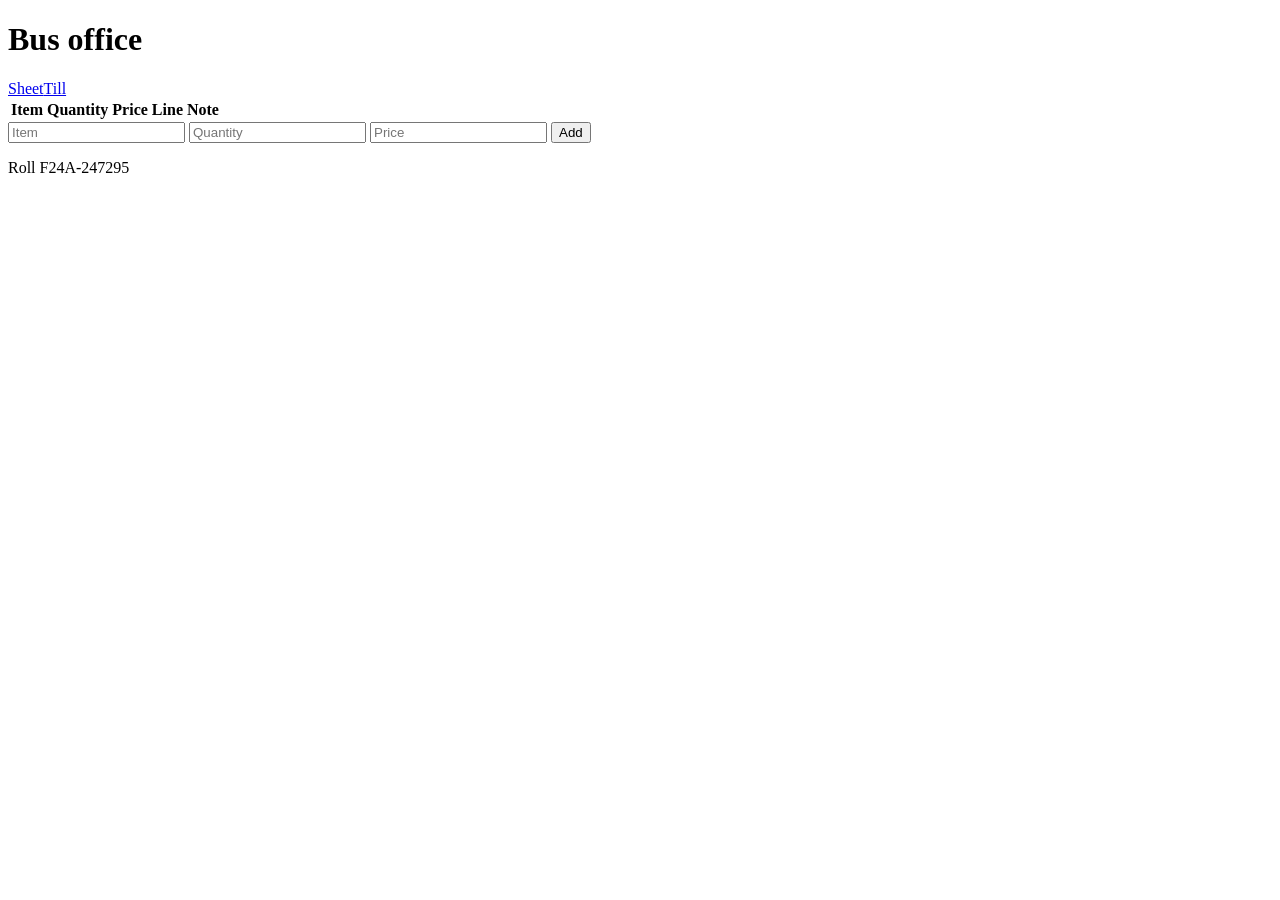
==== index.html @ 736a5a32 "Task 6 — The till" ====
<!DOCTYPE html>
<html lang="en">
<head><meta charset="utf-8"><title>Bus office — Sheet</title><link rel="stylesheet" href="style.css"></head>
<body>
<header><h1>Bus office</h1></header>
<nav><a href="index.html">Sheet</a><a href="till.html">Till</a></nav>
<main>
<table>
<thead><tr><th>Item</th><th>Quantity</th><th>Price</th><th>Line</th><th>Note</th></tr></thead>
<tbody id="rows"></tbody>
</table>
<form id="form" onsubmit="return false">
<input id="item" placeholder="Item">
<input id="qty" placeholder="Quantity">
<input id="price" placeholder="Price">
<button id="add" type="button">Add</button>
</form>
<p id="total"></p>
<p id="totalKind"></p>
<p id="noteKind"></p>
<p id="match"></p>
<p id="sameKind"></p>
<p id="lineKind"></p>
</main>
<footer><p>Roll F24A-247295</p></footer>
<script src="script.js"></script>
</body>
</html>
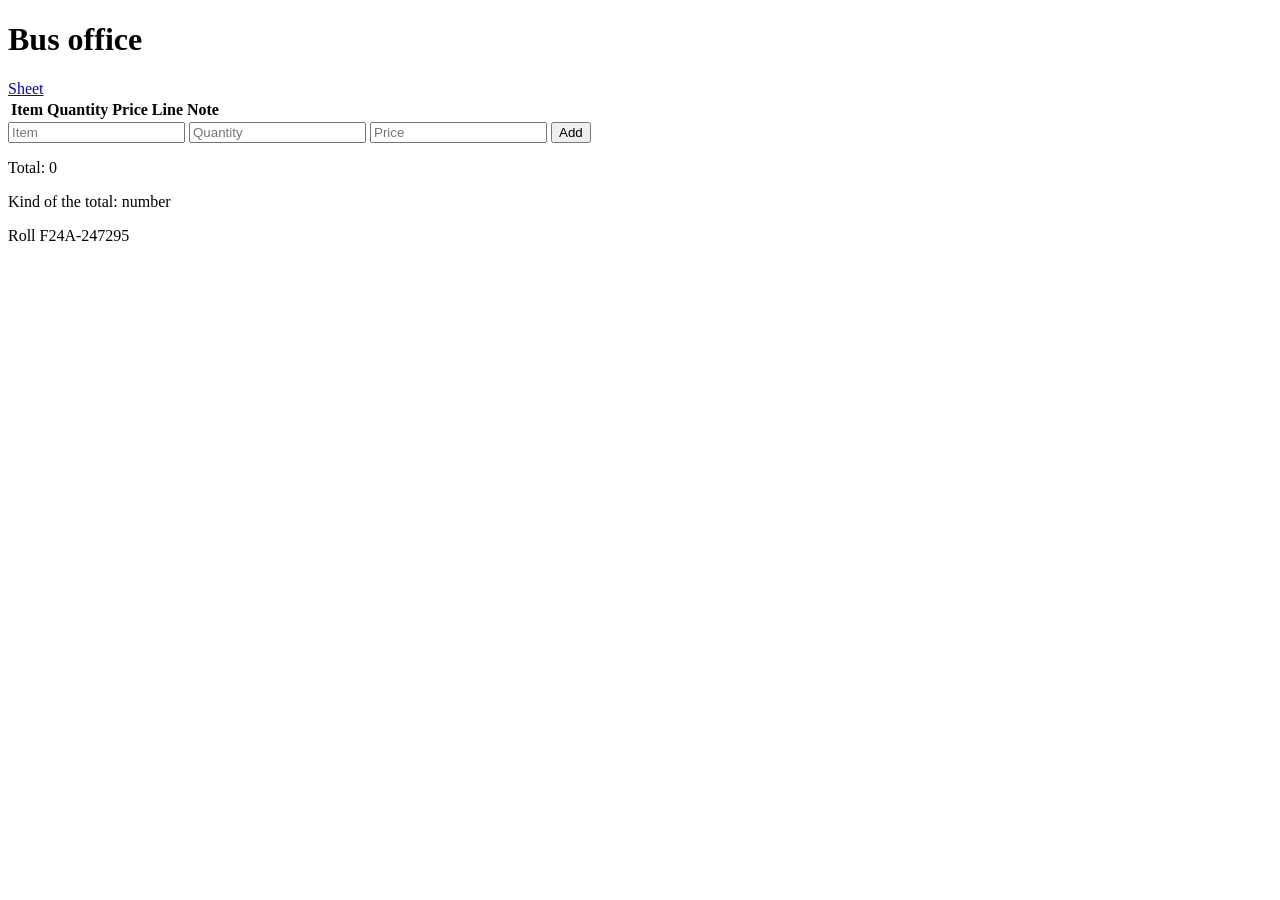
==== commit 753684cd: "Task 5 — The total" ====
--- a/index.html
+++ b/index.html
@@ -3,7 +3,7 @@
 <head><meta charset="utf-8"><title>Bus office — Sheet</title><link rel="stylesheet" href="style.css"></head>
 <body>
 <header><h1>Bus office</h1></header>
-<nav><a href="index.html">Sheet</a><a href="till.html">Till</a></nav>
+<nav><a href="index.html">Sheet</a></nav>
 <main>
 <table>
 <thead><tr><th>Item</th><th>Quantity</th><th>Price</th><th>Line</th><th>Note</th></tr></thead>
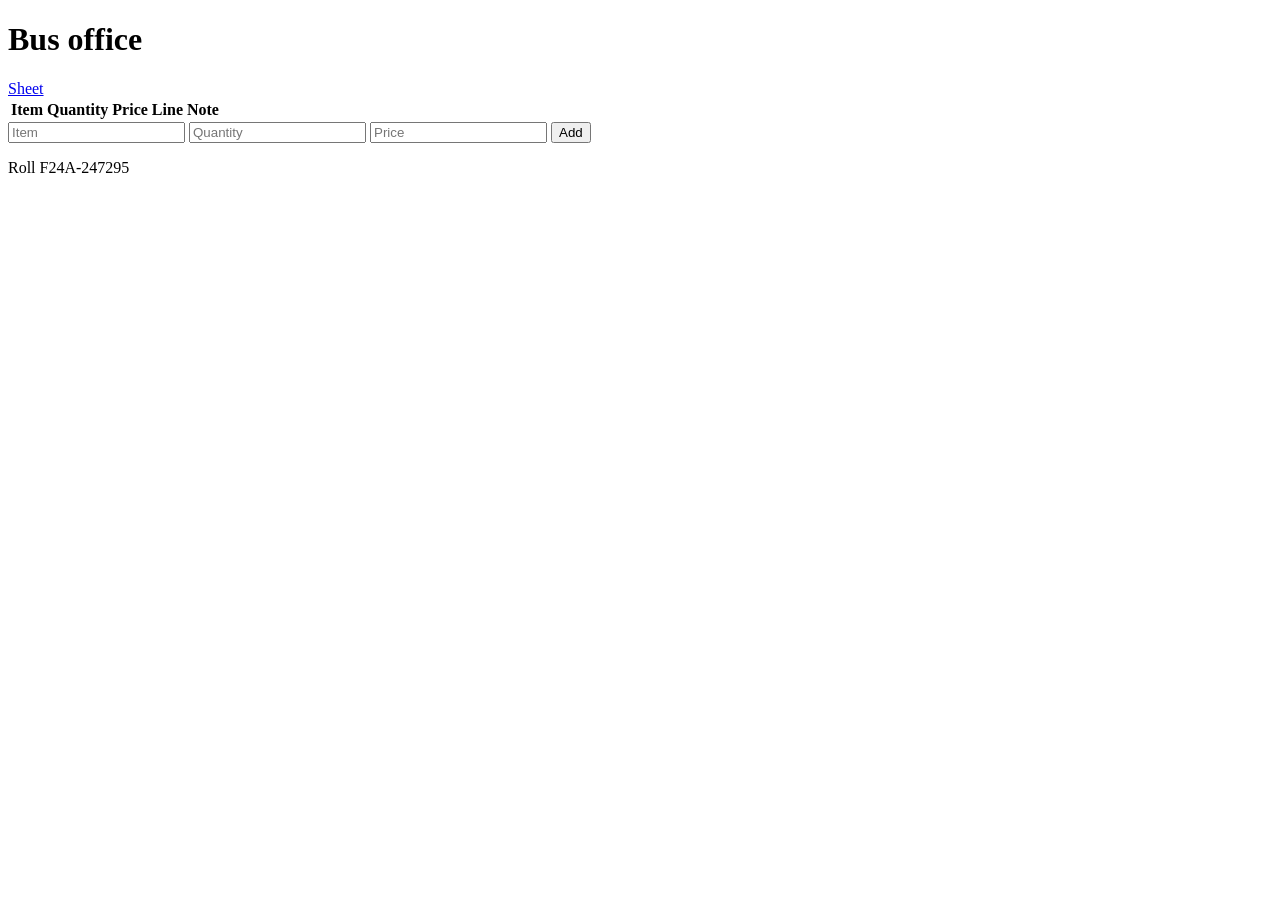
==== commit 49bbe66d: "Task 2 — The form" ====
--- a/index.html
+++ b/index.html
@@ -15,12 +15,6 @@
 <input id="price" placeholder="Price">
 <button id="add" type="button">Add</button>
 </form>
-<p id="total"></p>
-<p id="totalKind"></p>
-<p id="noteKind"></p>
-<p id="match"></p>
-<p id="sameKind"></p>
-<p id="lineKind"></p>
 </main>
 <footer><p>Roll F24A-247295</p></footer>
 <script src="script.js"></script>
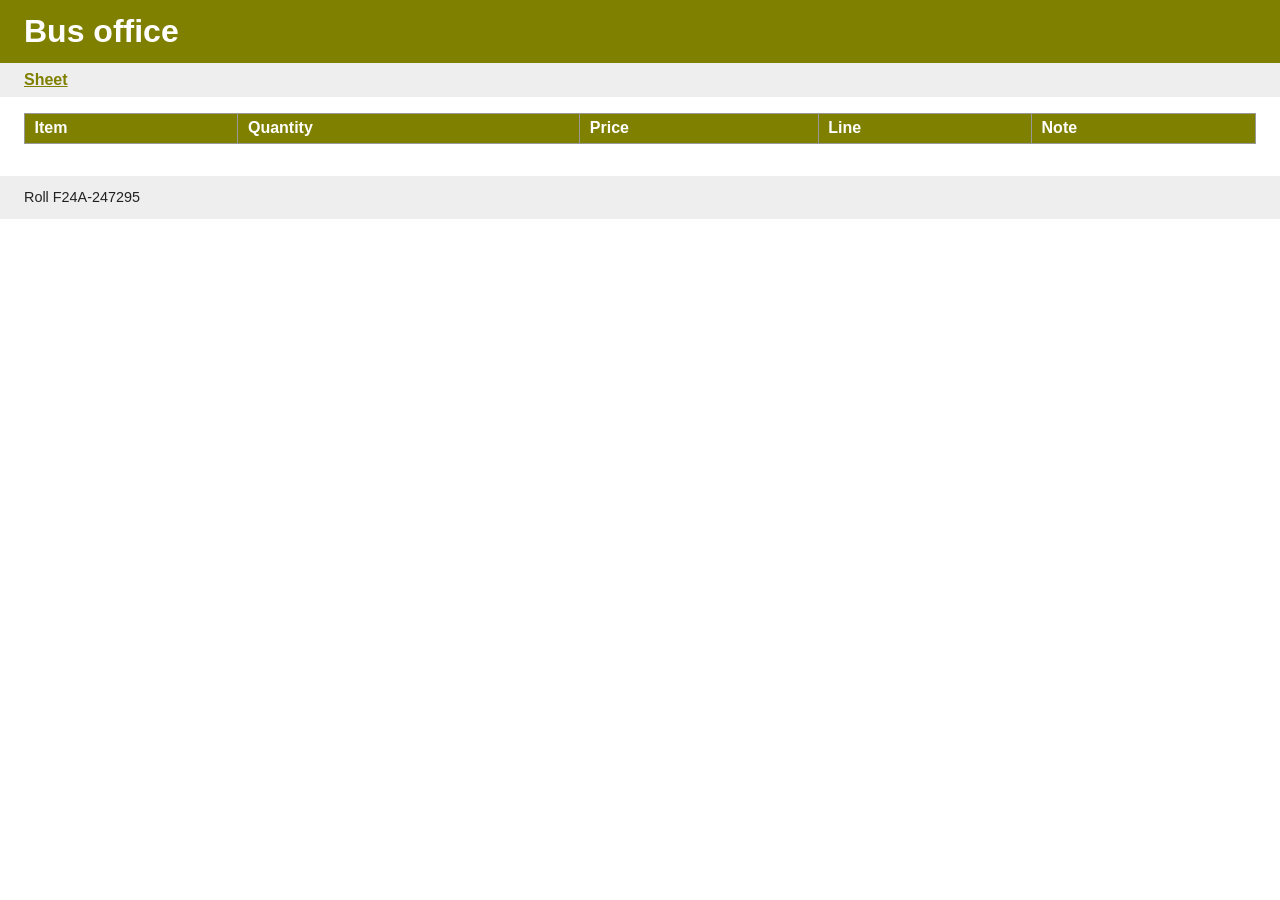
==== commit 9feba781: "Task 1 — The sheet" ====
--- a/index.html
+++ b/index.html
@@ -9,12 +9,6 @@
 <thead><tr><th>Item</th><th>Quantity</th><th>Price</th><th>Line</th><th>Note</th></tr></thead>
 <tbody id="rows"></tbody>
 </table>
-<form id="form" onsubmit="return false">
-<input id="item" placeholder="Item">
-<input id="qty" placeholder="Quantity">
-<input id="price" placeholder="Price">
-<button id="add" type="button">Add</button>
-</form>
 </main>
 <footer><p>Roll F24A-247295</p></footer>
 <script src="script.js"></script>
--- a/style.css
+++ b/style.css
@@ -0,0 +1,13 @@
+body { margin: 0; font-family: "Segoe UI", sans-serif; background: #fff; color: #222; }
+header { background: olive; padding: 0.8rem 1.5rem; }
+header h1 { margin: 0; color: white; }
+nav { padding: 0.5rem 1.5rem; background: #eee; }
+nav a { margin-right: 1rem; color: olive; font-weight: 600; }
+main { padding: 1rem 1.5rem; }
+table { border-collapse: collapse; width: 100%; margin-bottom: 1rem; }
+th, td { border: 1px solid #999; padding: 0.35rem 0.6rem; text-align: left; }
+th { background: olive; color: white; }
+input { padding: 0.3rem; margin-right: 0.4rem; }
+button { padding: 0.35rem 0.9rem; }
+footer { padding: 0.6rem 1.5rem; background: #eee; font-size: 0.9rem; }
+p { margin: 0.25rem 0; }
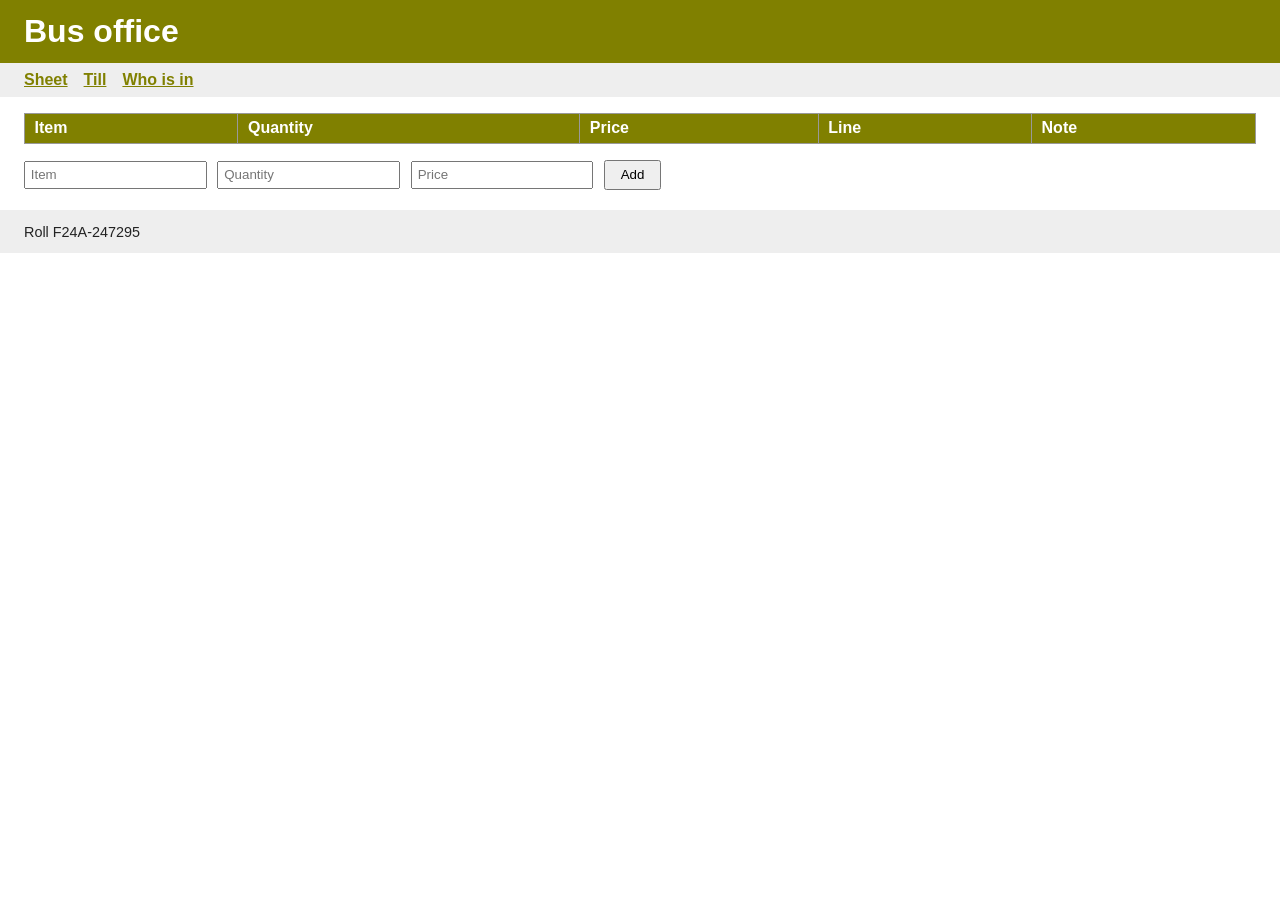
==== commit 784a1c4a: "Task 9 — Who is in" ====
--- a/index.html
+++ b/index.html
@@ -3,12 +3,24 @@
 <head><meta charset="utf-8"><title>Bus office — Sheet</title><link rel="stylesheet" href="style.css"></head>
 <body>
 <header><h1>Bus office</h1></header>
-<nav><a href="index.html">Sheet</a></nav>
+<nav><a href="index.html">Sheet</a><a href="till.html">Till</a><a href="who.html">Who is in</a></nav>
 <main>
 <table>
 <thead><tr><th>Item</th><th>Quantity</th><th>Price</th><th>Line</th><th>Note</th></tr></thead>
 <tbody id="rows"></tbody>
 </table>
+<form id="form" onsubmit="return false">
+<input id="item" placeholder="Item">
+<input id="qty" placeholder="Quantity">
+<input id="price" placeholder="Price">
+<button id="add" type="button">Add</button>
+</form>
+<p id="total"></p>
+<p id="totalKind"></p>
+<p id="noteKind"></p>
+<p id="match"></p>
+<p id="sameKind"></p>
+<p id="lineKind"></p>
 </main>
 <footer><p>Roll F24A-247295</p></footer>
 <script src="script.js"></script>
